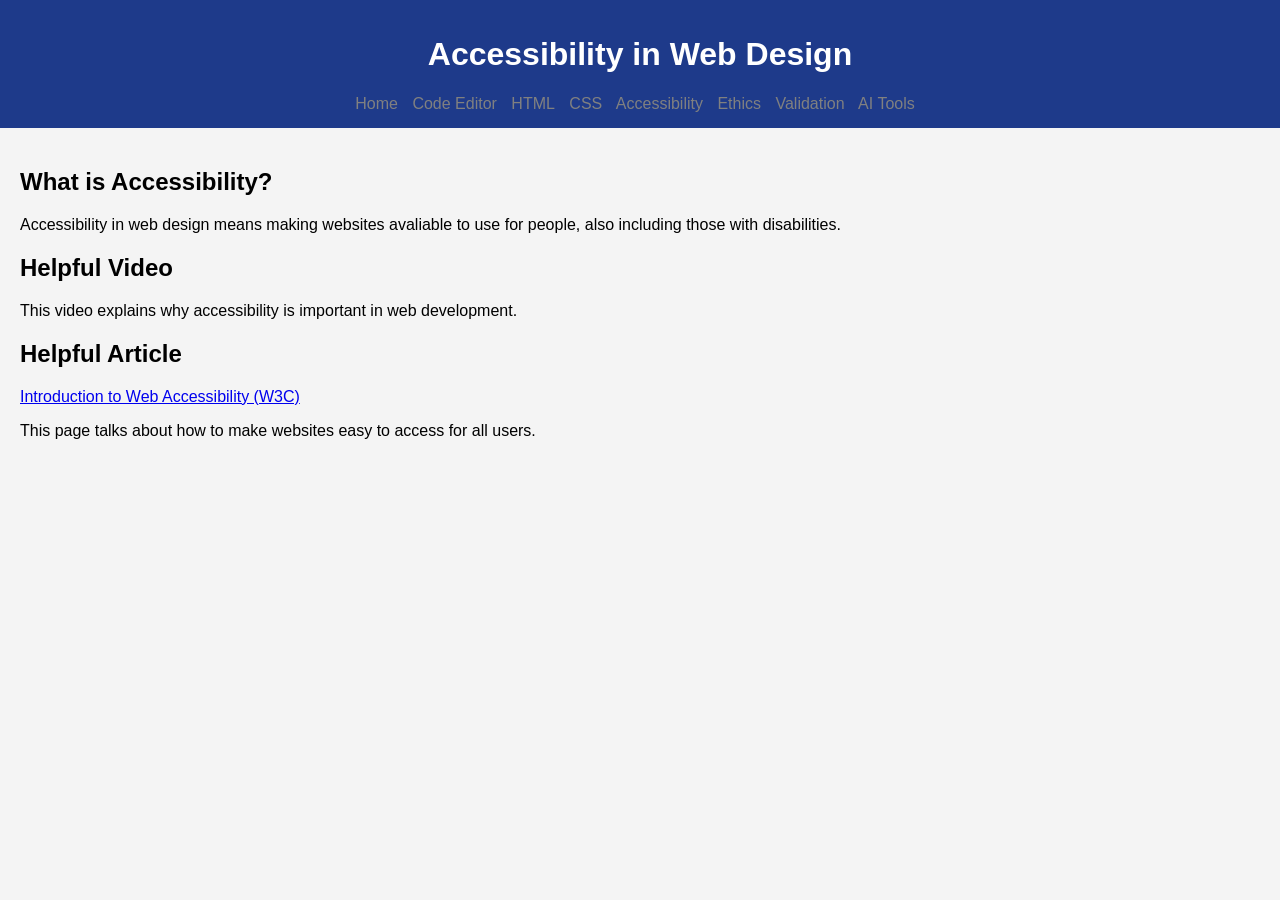
==== accessibility.html @ b7eff839 "Add files via upload" ====
<!DOCTYPE html>
<html lang="en">
<head>
    <meta charset="UTF-8">
    <meta name="viewport" content="width=device-width, initial-scale=1.0">
    <title>Accessibility</title>
    <link rel="stylesheet" href="style.css">
</head>

<body>

<header>
    <h1>Accessibility in Web Design</h1>

    <nav>
        <a href="index.html">Home</a>
        <a href="code-editor.html">Code Editor</a>
        <a href="html-semantic.html">HTML</a>
        <a href="css-layout.html">CSS</a>
        <a href="accessibility.html">Accessibility</a>
        <a href="ethics.html">Ethics</a>
        <a href="validation.html">Validation</a>
        <a href="ai.html">AI Tools</a>
    </nav>
</header>

<main>

    <section>
        <h2>What is Accessibility?</h2>
        <p>Accessibility in web design means making websites avaliable to use for people, also including those with disabilities.</p>
    </section>

    <section>
        <h2>Helpful Video</h2>
        
        <p>This video explains why accessibility is important in web development.</p>
    </section>

    <section>
        <h2>Helpful Article</h2>
        <a href="https://www.w3.org/WAI/fundamentals/accessibility-intro/"
           target="_blank">
           Introduction to Web Accessibility (W3C)
        </a>
        <p>This page talks about how to make websites easy to access for all users.</p>
    </section>

</main>

</body>
</html>
---- style.css ----
body {
    font-family: 'Segoe UI', Arial, sans-serif;
    margin: 0;
    background-color: #f4f4f4;
}


header {
    background-color: #1e3a8a;
    color: white;
    padding: 15px;
    text-align: center;
    }

nav a {
    color: grey;
    margin-right: 10px;
    text-decoration: none;
}

nav a:hover {
    color: red;
}

main {
    padding: 20px;
}

section {
    margin-bottom: 20px;
}
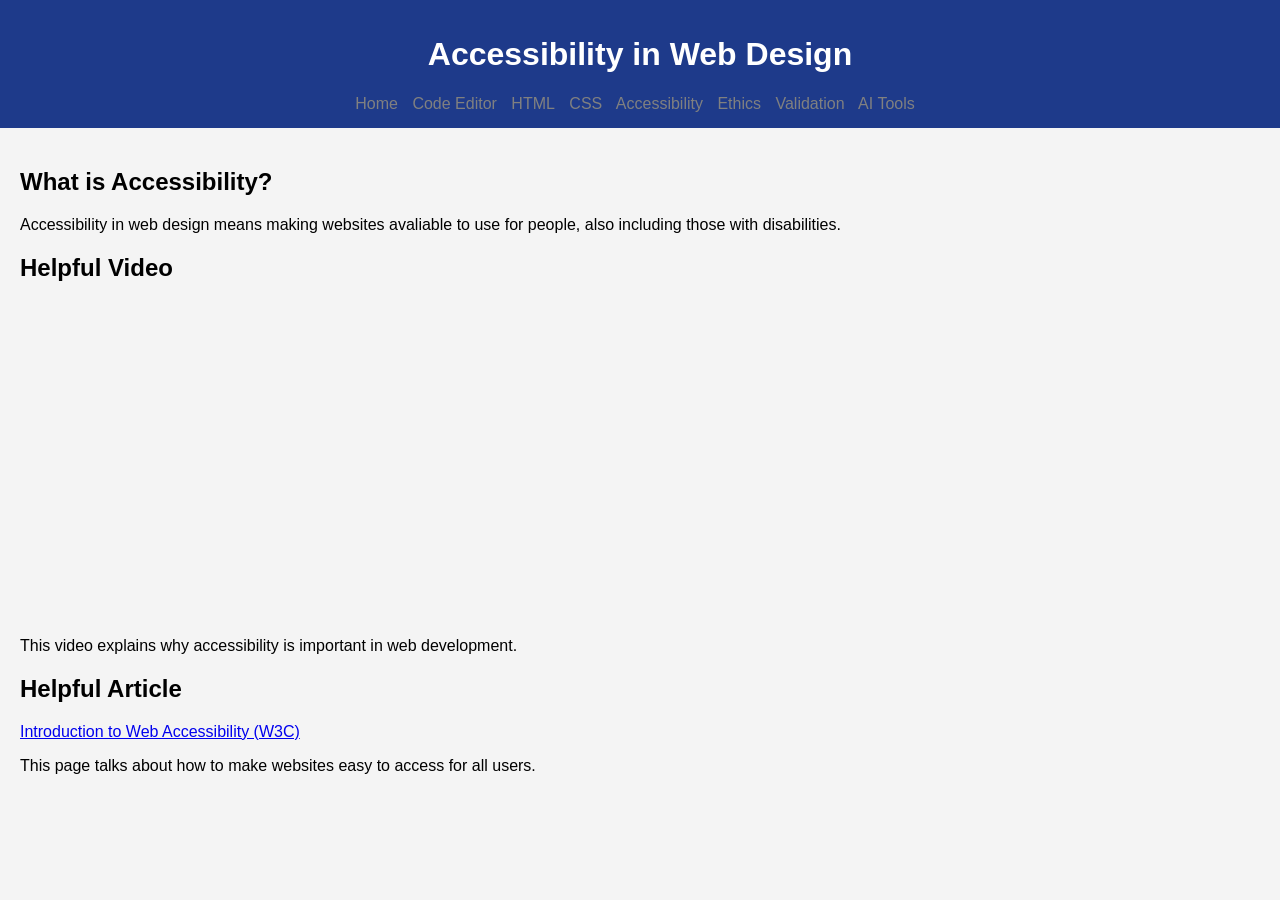
==== commit a9dd06df: "Update accessibility.html" ====
--- a/accessibility.html
+++ b/accessibility.html
@@ -33,7 +33,13 @@
 
     <section>
         <h2>Helpful Video</h2>
-        
+    <iframe width="560" height="315"
+        src="https://www.youtube.com/embed/sIUHhTrh6BA"
+        title="Web Accessibility Explained"
+        frameborder="0"
+        allow="accelerometer; autoplay; clipboard-write; encrypted-media; gyroscope; picture-in-picture"
+        allowfullscreen>
+    </iframe>
         <p>This video explains why accessibility is important in web development.</p>
     </section>
 
@@ -49,4 +55,4 @@
 </main>
 
 </body>
-</html>+</html>
